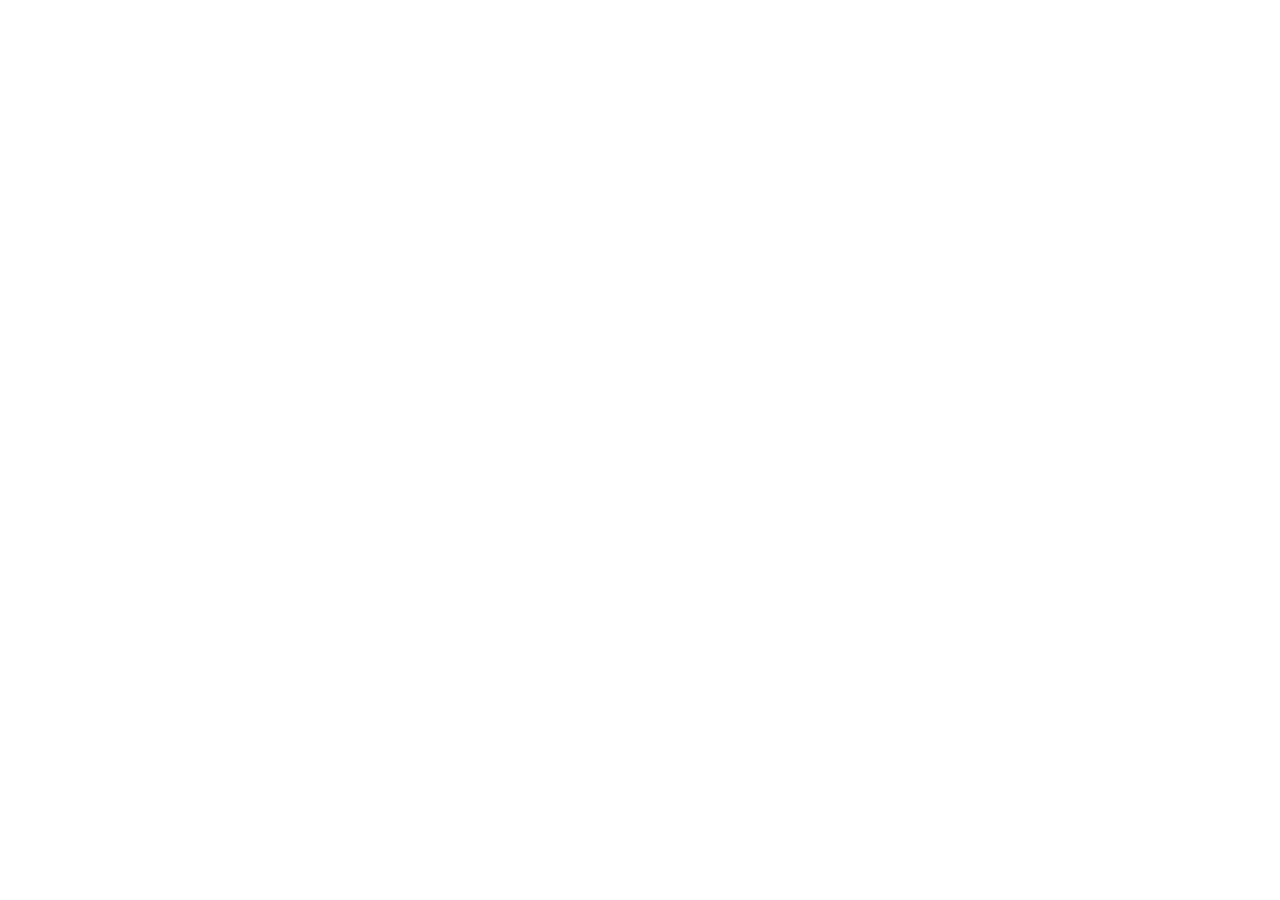
==== resources/index.html @ b757bb2f "added media resources" ====
<!DOCTYPE html>
<html lang="en">
    <head>
        <meta charset="UTF-8">
         <meta name="viewport" content="width=device-width, initial-scale=1.0">
         <meta http-equiv="X-UA-Compitable" content="ie=edge">
         <title>Excursion</title>
            <link rel="stylesheet" type="text/css" href="resources/css/style.css"
    </head>
</html>
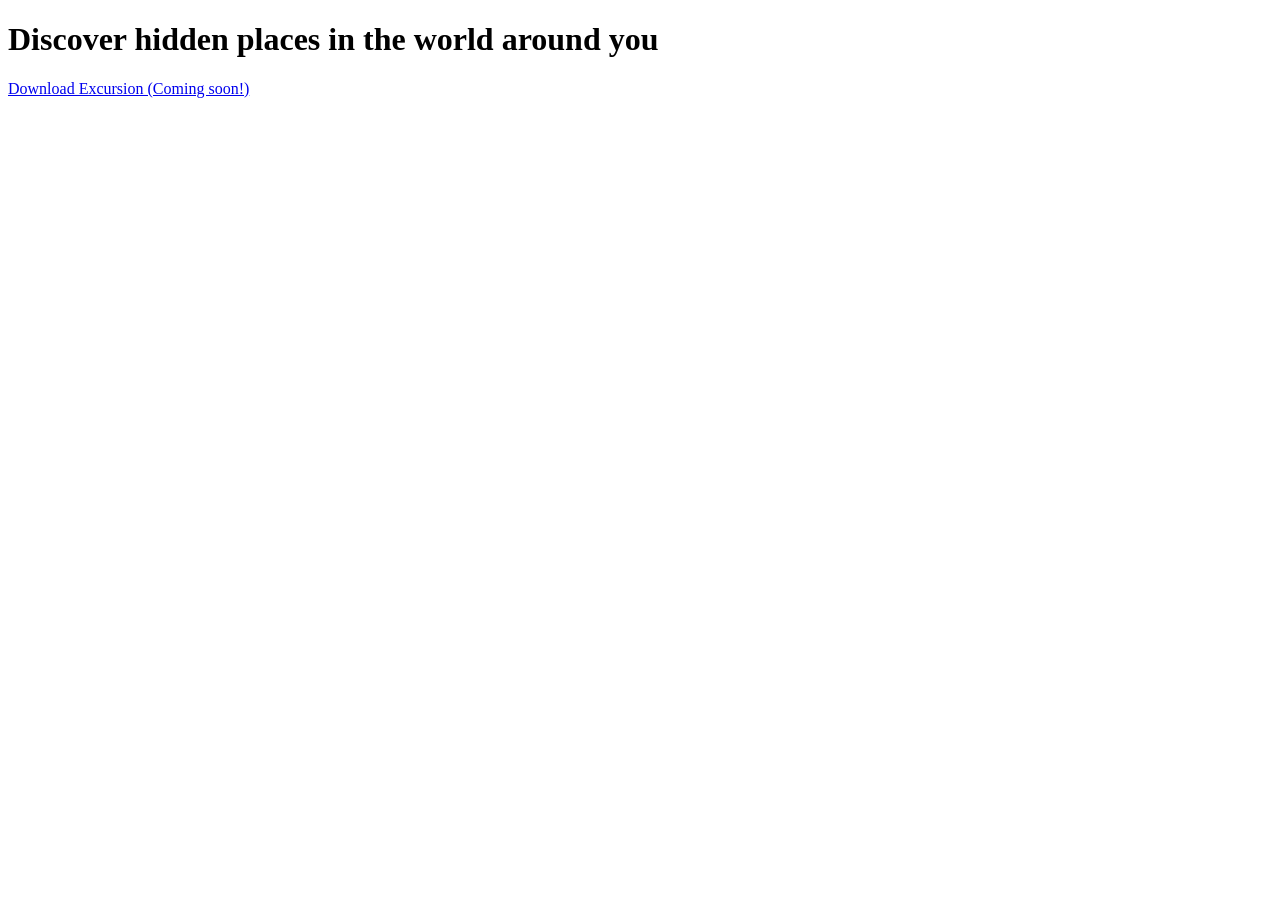
==== commit c8c55973: "Added body style" ====
--- a/resources/index.html
+++ b/resources/index.html
@@ -2,9 +2,13 @@
 <html lang="en">
     <head>
         <meta charset="UTF-8">
-         <meta name="viewport" content="width=device-width, initial-scale=1.0">
-         <meta http-equiv="X-UA-Compitable" content="ie=edge">
-         <title>Excursion</title>
-            <link rel="stylesheet" type="text/css" href="resources/css/style.css"
+        <meta name="viewport" content="width=device-width, initial-scale=1.0">
+        <meta http-equiv="X-UA-Compatible" content="ie=edge">
+        <title>Excursion</title>
+        <link rel="stylesheet" type="text/css" href="C:\Users\atelo\Desktop\excursion\resources\css\style.css">
     </head>
+    <body>
+        <h1>Discover hidden places in the world around you</h1>
+        <p><a href="#">Download Excursion (Coming soon!)</a></p>
+    </body>
 </html>
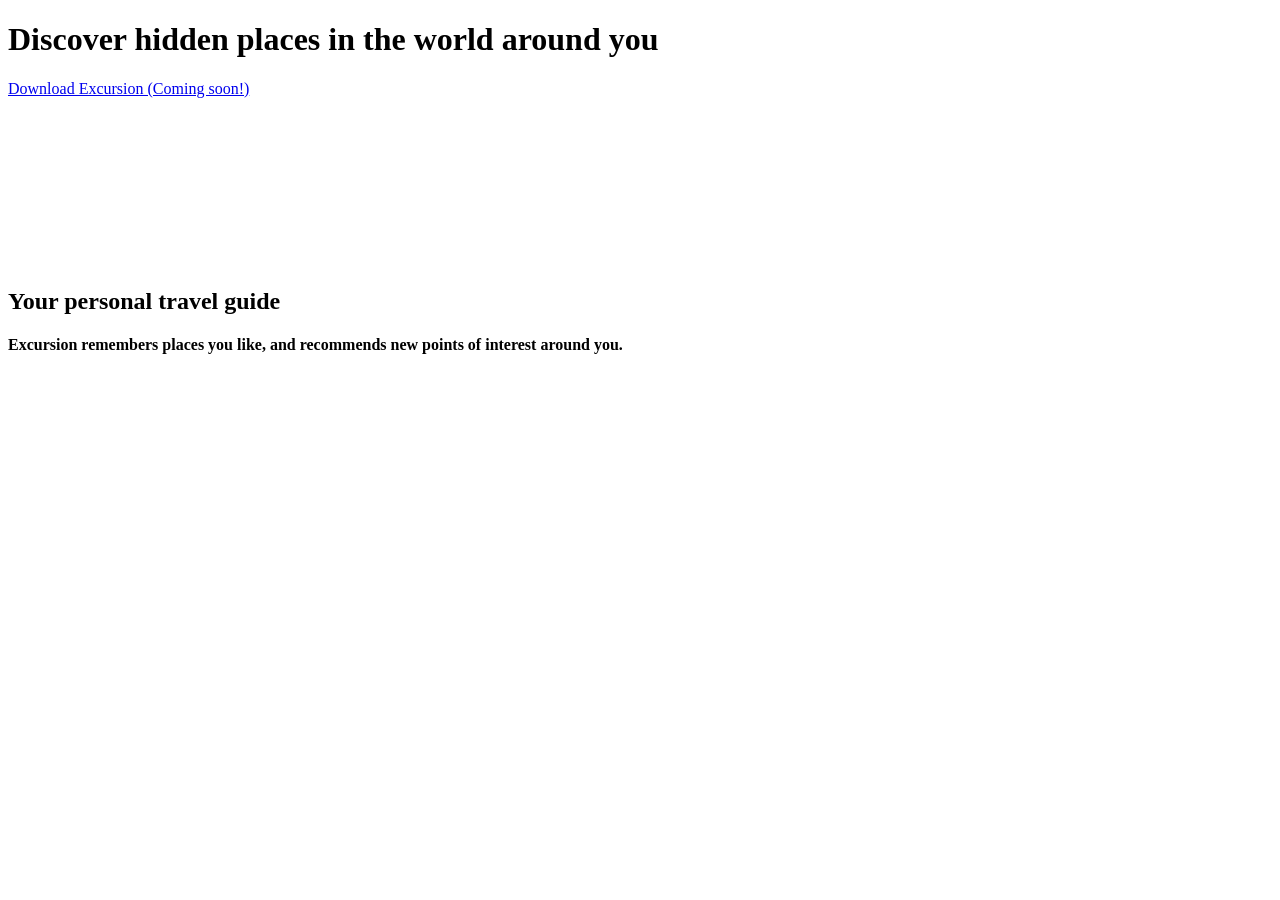
==== commit aa76264c: "Created secondary&sub headers" ====
--- a/resources/index.html
+++ b/resources/index.html
@@ -5,10 +5,21 @@
         <meta name="viewport" content="width=device-width, initial-scale=1.0">
         <meta http-equiv="X-UA-Compatible" content="ie=edge">
         <title>Excursion</title>
-        <link rel="stylesheet" type="text/css" href="C:\Users\atelo\Desktop\excursion\resources\css\style.css">
+        <link rel="stylesheet" type="text/css"
+            href="C:\Users\atelo\Desktop\excursion\resources\css\style.css">
     </head>
     <body>
-        <h1>Discover hidden places in the world around you</h1>
-        <p><a href="#">Download Excursion (Coming soon!)</a></p>
+        <h1 class="header--main">Discover hidden places in the world around
+            you</h1>
+        <p><a class="link--cta" href="#">Download Excursion (Coming
+                soon!)</a></p>
+        <video autoplay loop muted>
+            <source
+                src="C:\Users\atelo\Desktop\excursion\resources/videos/excursion.mp4"
+                type="video/mp4">
+        </video>
+        <h2 class="header--secondary">Your personal travel guide</h2>
+        <h4 class="header--sub-header">Excursion remembers places you like, and recommends new points of
+            interest around you.</h4>
     </body>
 </html>
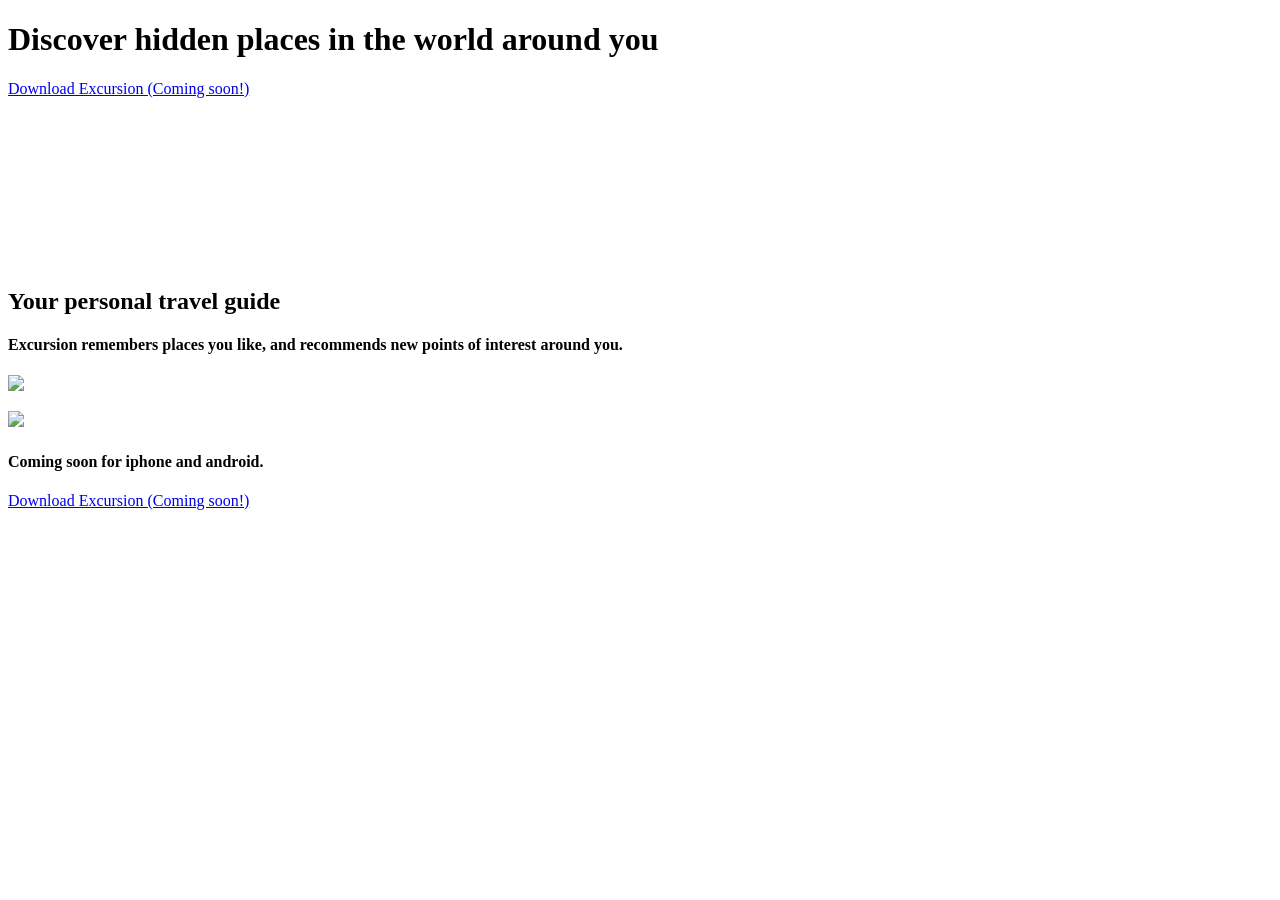
==== commit 206d1a6c: "Added footer text" ====
--- a/resources/index.html
+++ b/resources/index.html
@@ -19,7 +19,15 @@
                 type="video/mp4">
         </video>
         <h2 class="header--secondary">Your personal travel guide</h2>
-        <h4 class="header--sub-header">Excursion remembers places you like, and recommends new points of
+        <h4 class="header--sub-header">Excursion remembers places you like, and
+            recommends new points of
             interest around you.</h4>
+        <p><img
+                src="C:\Users\atelo\Desktop\excursion\resources\images\camp.jpg"></p>
+        <p><img
+                src="C:\Users\atelo\Desktop\excursion\resources\images\phone.png"></p>
+        <h4 class="header--sub-header">Coming soon for iphone and android.</h4>
+        <p><a class="link--cta" href="#">Download Excursion (Coming
+                soon!)</a></p>
     </body>
 </html>
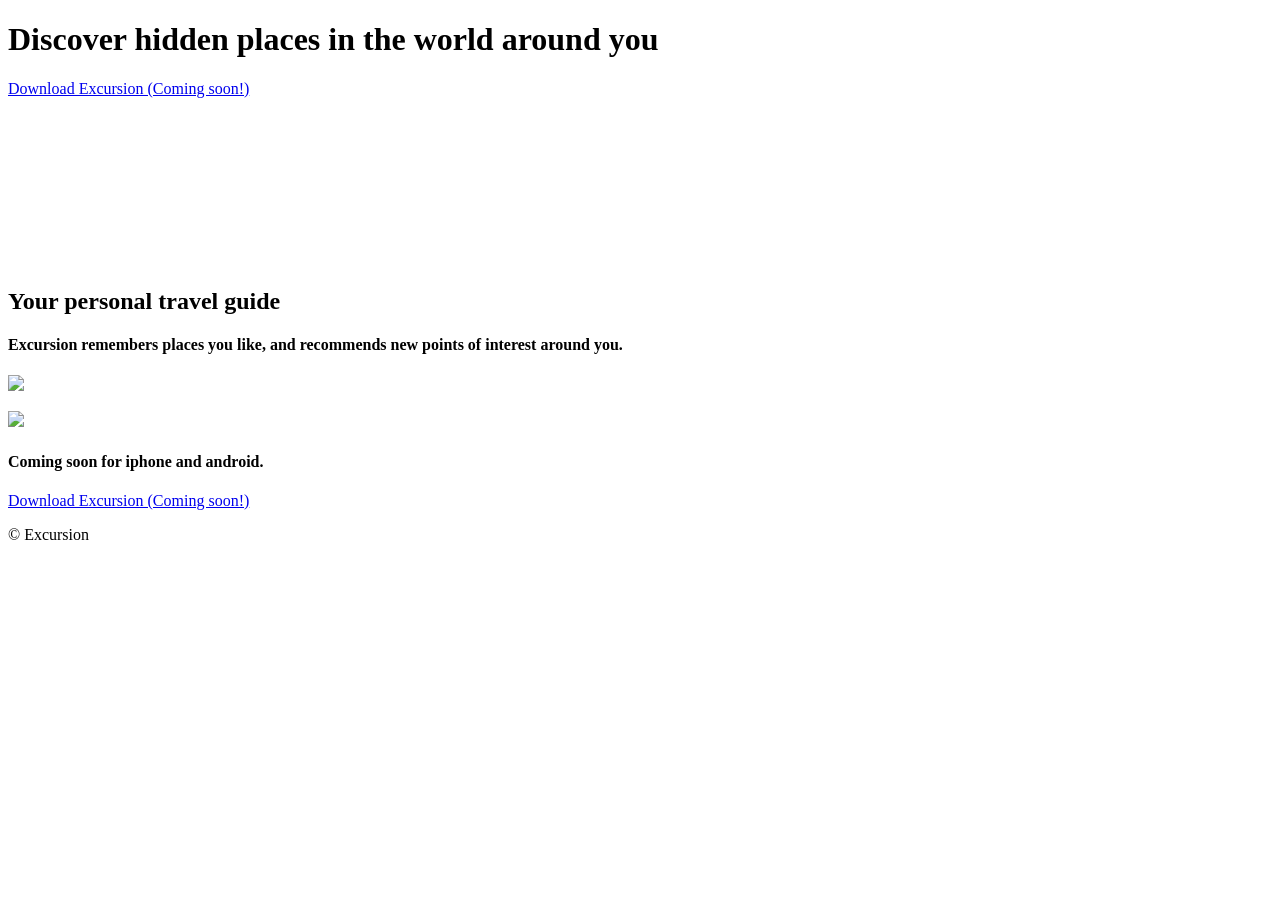
==== commit f474e9db: "Final Push" ====
--- a/resources/index.html
+++ b/resources/index.html
@@ -29,5 +29,6 @@
         <h4 class="header--sub-header">Coming soon for iphone and android.</h4>
         <p><a class="link--cta" href="#">Download Excursion (Coming
                 soon!)</a></p>
+        <p class="footer--copyright">© Excursion</p>
     </body>
 </html>
